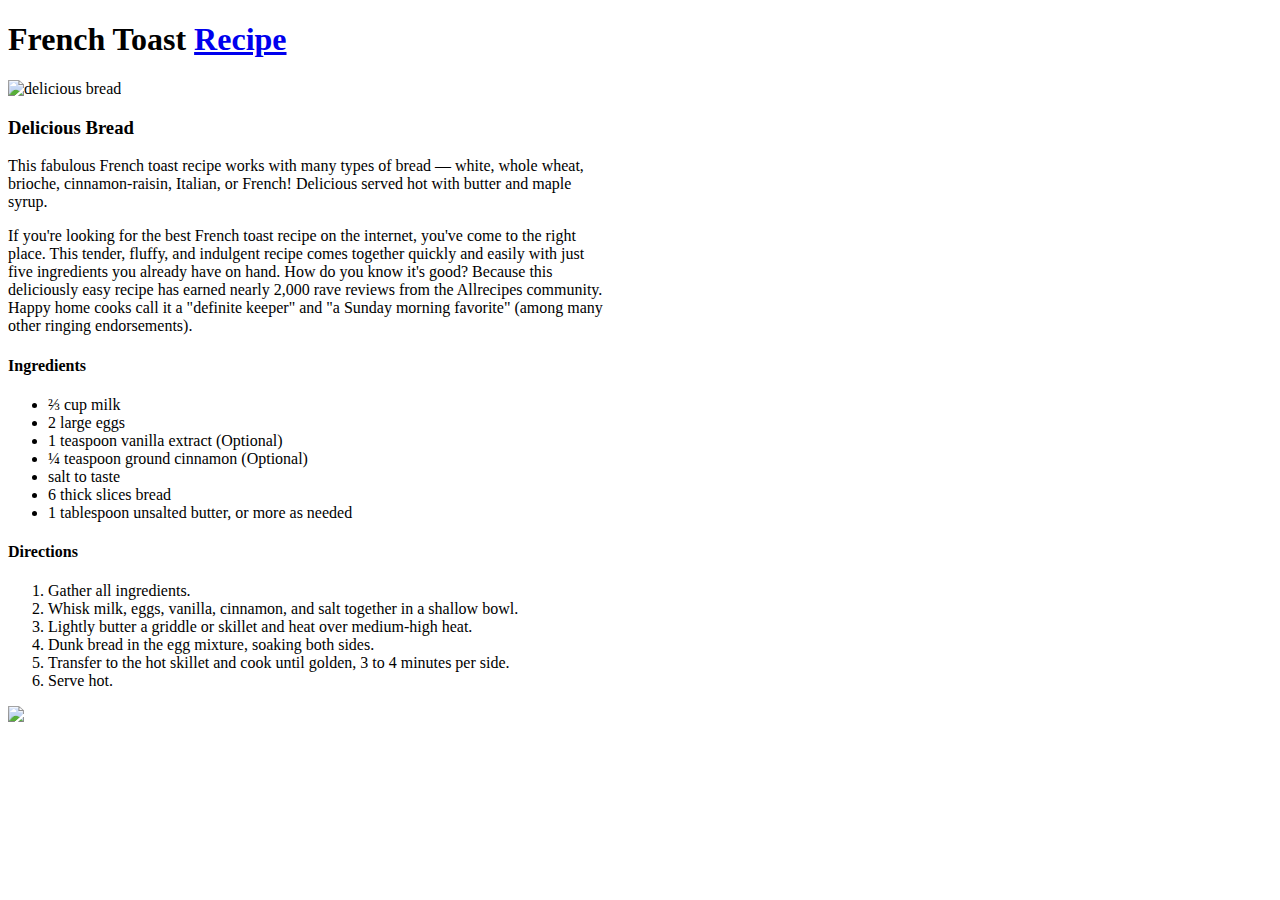
==== recipes/French-Toast.html @ edba6524 "added 2 more recipes and polished" ====
<!DOCTYPE html>
<html lang="en">
    <head>
        <meta charset="UTF-8">
        <title>French Toast</title>
    </head>
    <body>
        <h1>French Toast <a href=https://www.allrecipes.com/recipe/7016/french-toast-i>Recipe</a></h1>
        <img src="https://imagesvc.meredithcorp.io/v3/mm/image?url=https%3A%2F%2Fpublic-assets.meredithcorp.io%2Fe878512c7392bd7c149893f2a744cdf9%2F16811512898854E07350B-1400-4DAF-9208-DEB88162F947.jpeg&q=60&c=sc&orient=true&poi=auto&h=512"
        alt="delicious bread" width="300">
        <h3>Delicious Bread</h3>
        <p style="width: 600px"> This fabulous French toast recipe works with many types of bread — white, whole wheat, brioche, cinnamon-raisin, Italian, or French! Delicious served hot with butter and maple syrup.
            </p>
        <p style="width: 600px">If you're looking for the best French toast recipe on the internet, you've come to the right place. This tender, fluffy, and indulgent recipe comes together quickly and easily with just five ingredients you already have on hand.

            How do you know it's good? Because this deliciously easy recipe has earned nearly 2,000 rave reviews from the Allrecipes community. Happy home cooks call it a "definite keeper" and "a Sunday morning favorite" (among many other ringing endorsements).
            </p>
        <h4>Ingredients</h4>
            <ul>
                <li>⅔ cup milk</li>
                <li>2 large eggs</li>
                <li>1 teaspoon vanilla extract (Optional)</li>
                <li>¼ teaspoon ground cinnamon (Optional)</li>
                <li>salt to taste</li>
                <li>6 thick slices bread</li>
                <li>1 tablespoon unsalted butter, or more as needed</li>

            </ul>
        <h4>Directions</h4>
            <ol>
                <li>Gather all ingredients.</li>
                <li>Whisk milk, eggs, vanilla, cinnamon, and salt together in a shallow bowl.</li>
                <li>Lightly butter a griddle or skillet and heat over medium-high heat.</li>
                <li>Dunk bread in the egg mixture, soaking both sides.</li>
                <li>Transfer to the hot skillet and cook until golden, 3 to 4 minutes per side.</li>
                <li>Serve hot.</li>
            </ol>
        <img src="https://www.allrecipes.com/thmb/Tnxt9xyMMv32-mNgMVtN9ybLQxg=/750x0/filters:no_upscale():max_bytes(150000):strip_icc():format(webp)/7016-french-toast-i-DDMFS-4x3-26c468d9cb284c2c83432bf2d33d49f8.jpg"
        >
    </body>
</html>
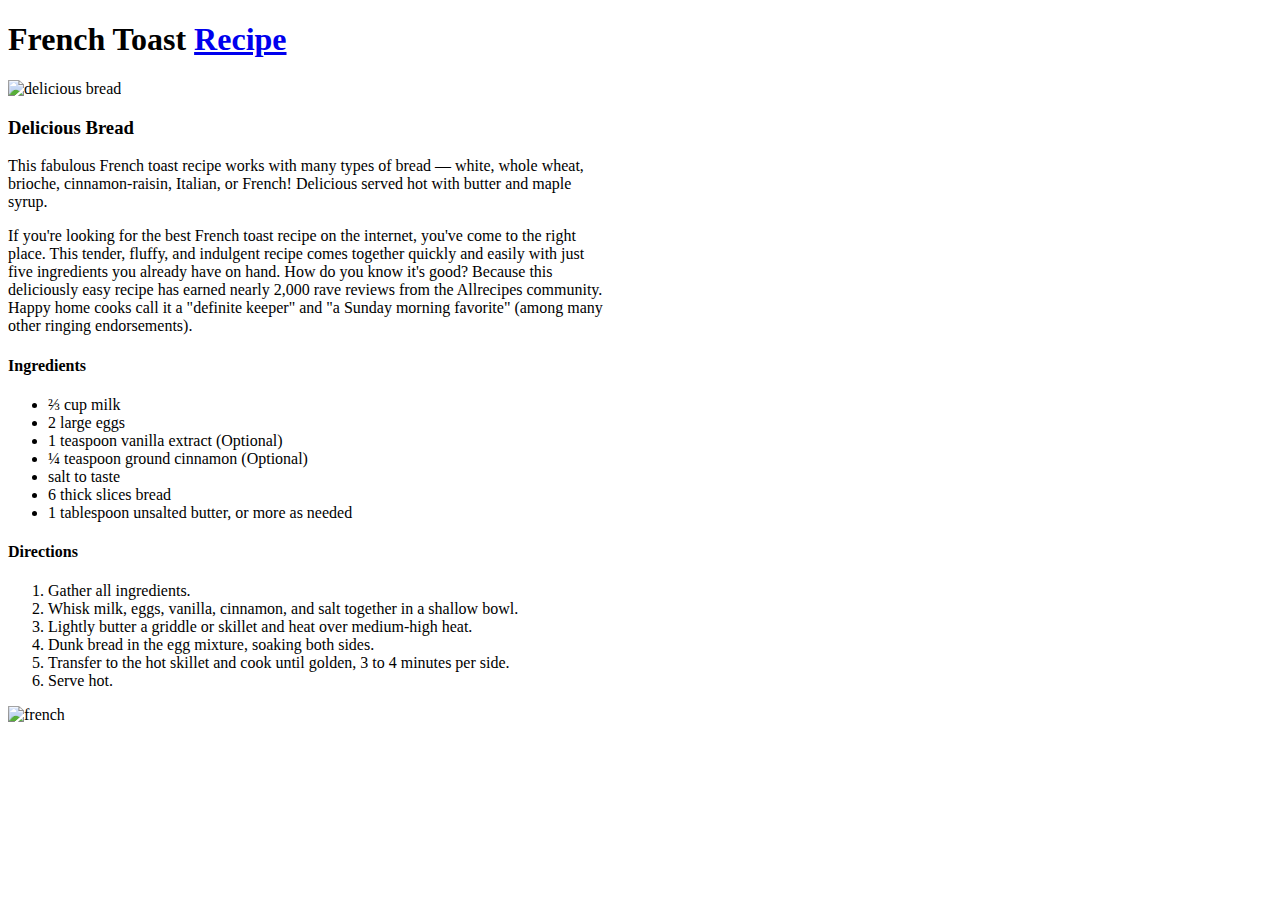
==== commit 0f159110: "checked in validator" ====
--- a/recipes/French-Toast.html
+++ b/recipes/French-Toast.html
@@ -6,7 +6,7 @@
     </head>
     <body>
         <h1>French Toast <a href=https://www.allrecipes.com/recipe/7016/french-toast-i>Recipe</a></h1>
-        <img src="https://imagesvc.meredithcorp.io/v3/mm/image?url=https%3A%2F%2Fpublic-assets.meredithcorp.io%2Fe878512c7392bd7c149893f2a744cdf9%2F16811512898854E07350B-1400-4DAF-9208-DEB88162F947.jpeg&q=60&c=sc&orient=true&poi=auto&h=512"
+        <img src="https://imagesvc.meredithcorp.io/v3/mm/image?url=https%3A%2F%2Fpublic-assets.meredithcorp.io%2Fe878512c7392bd7c149893f2a744cdf9%2F16811512898854E07350B-1400-4DAF-9208-DEB88162F947.jpeg&q=60&c=sc&orient=true&poi=auto&h=512 "
         alt="delicious bread" width="300">
         <h3>Delicious Bread</h3>
         <p style="width: 600px"> This fabulous French toast recipe works with many types of bread — white, whole wheat, brioche, cinnamon-raisin, Italian, or French! Delicious served hot with butter and maple syrup.
@@ -36,6 +36,6 @@
                 <li>Serve hot.</li>
             </ol>
         <img src="https://www.allrecipes.com/thmb/Tnxt9xyMMv32-mNgMVtN9ybLQxg=/750x0/filters:no_upscale():max_bytes(150000):strip_icc():format(webp)/7016-french-toast-i-DDMFS-4x3-26c468d9cb284c2c83432bf2d33d49f8.jpg"
-        >
+        alt="french">
     </body>
 </html>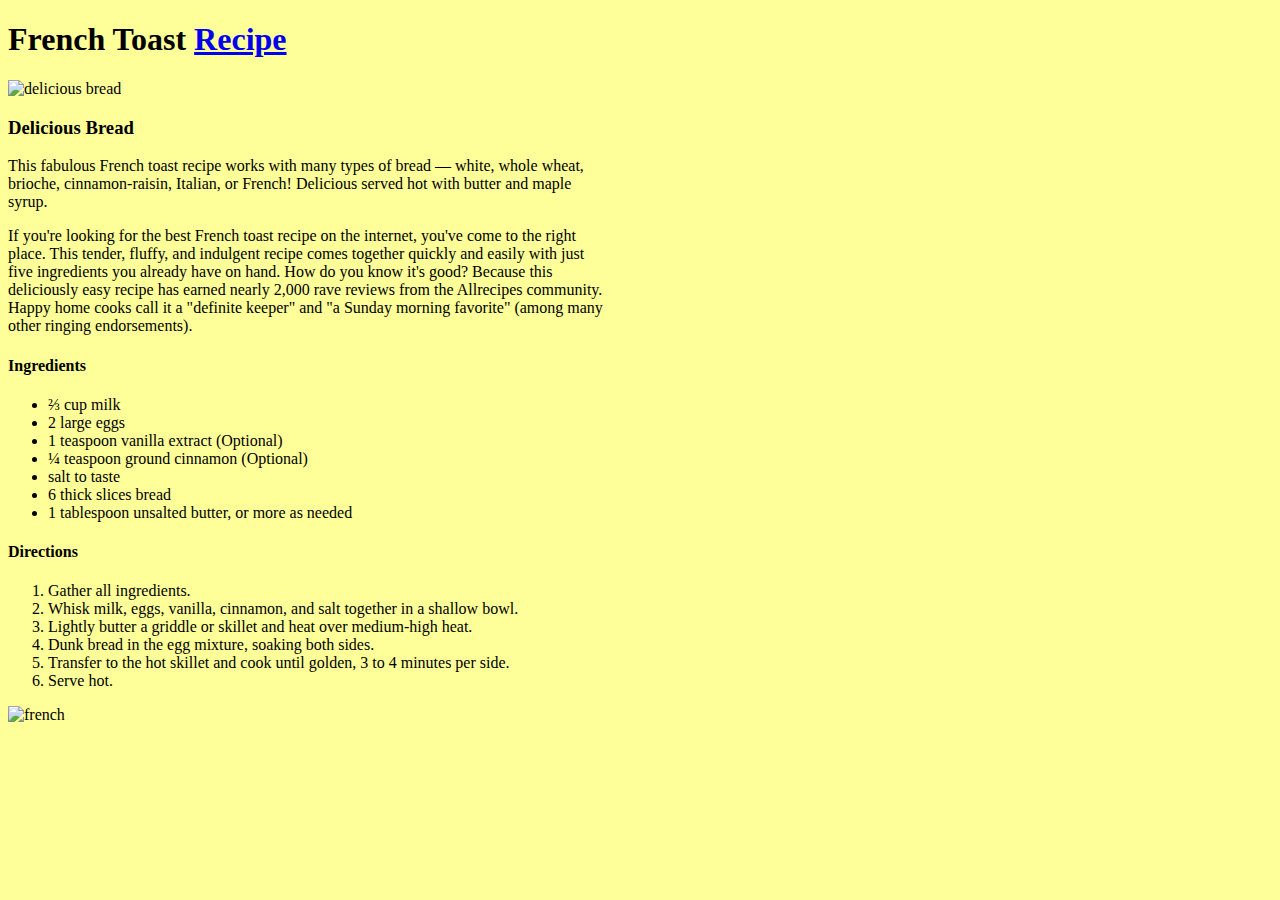
==== commit 7bf020ec: "small" ====
--- a/recipes/French-Toast.html
+++ b/recipes/French-Toast.html
@@ -4,7 +4,7 @@
         <meta charset="UTF-8">
         <title>French Toast</title>
     </head>
-    <body>
+    <body style="background-color: #ffff99;">
         <h1>French Toast <a href=https://www.allrecipes.com/recipe/7016/french-toast-i>Recipe</a></h1>
         <img src="https://imagesvc.meredithcorp.io/v3/mm/image?url=https%3A%2F%2Fpublic-assets.meredithcorp.io%2Fe878512c7392bd7c149893f2a744cdf9%2F16811512898854E07350B-1400-4DAF-9208-DEB88162F947.jpeg&q=60&c=sc&orient=true&poi=auto&h=512 "
         alt="delicious bread" width="300">
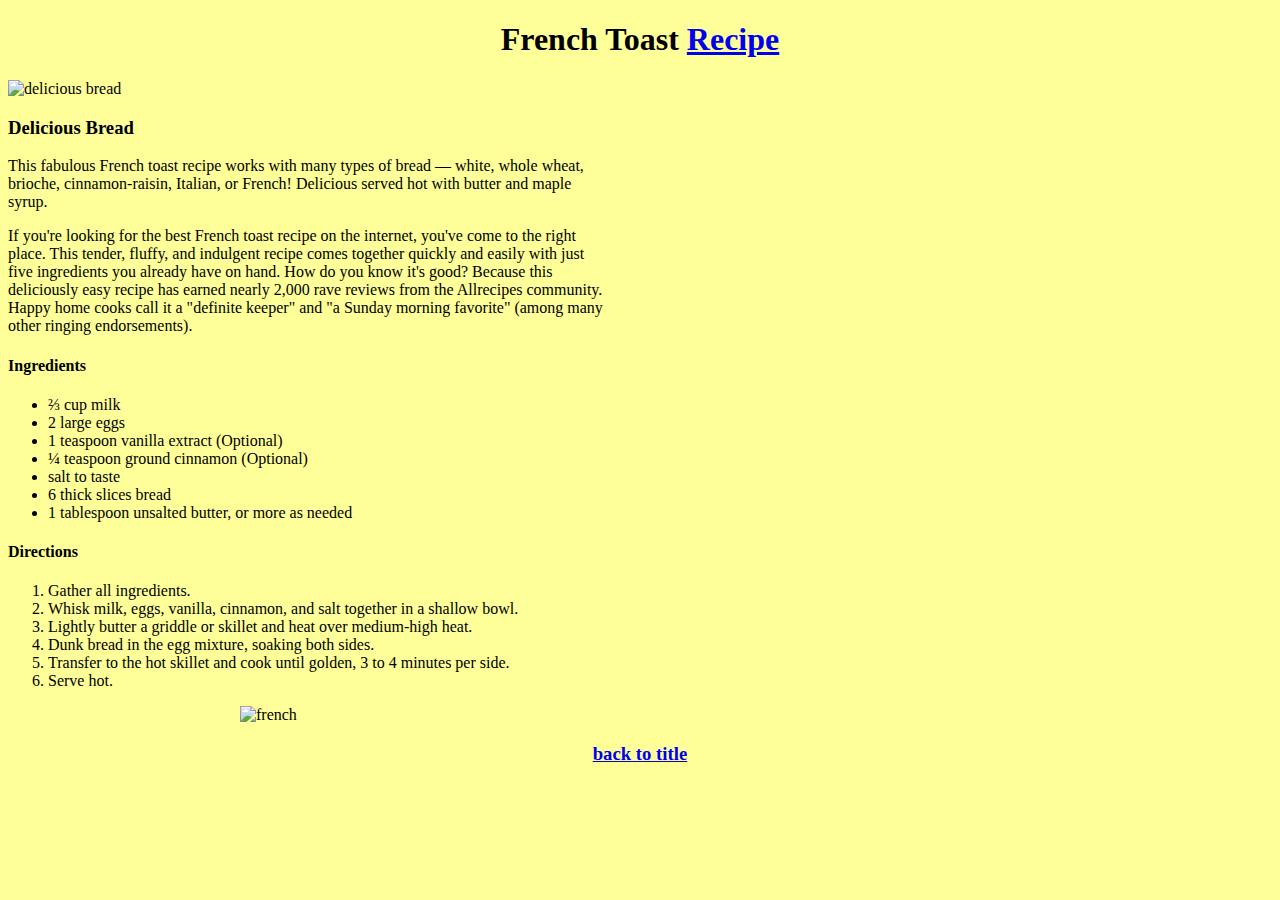
==== commit eb6409d5: "litte css to Recipes" ====
--- a/recipes/French-Toast.html
+++ b/recipes/French-Toast.html
@@ -3,39 +3,43 @@
     <head>
         <meta charset="UTF-8">
         <title>French Toast</title>
+        <link rel="stylesheet" href="../recipe.css">
     </head>
-    <body style="background-color: #ffff99;">
-        <h1>French Toast <a href=https://www.allrecipes.com/recipe/7016/french-toast-i>Recipe</a></h1>
-        <img src="https://imagesvc.meredithcorp.io/v3/mm/image?url=https%3A%2F%2Fpublic-assets.meredithcorp.io%2Fe878512c7392bd7c149893f2a744cdf9%2F16811512898854E07350B-1400-4DAF-9208-DEB88162F947.jpeg&q=60&c=sc&orient=true&poi=auto&h=512 "
-        alt="delicious bread" width="300">
-        <h3>Delicious Bread</h3>
-        <p style="width: 600px"> This fabulous French toast recipe works with many types of bread — white, whole wheat, brioche, cinnamon-raisin, Italian, or French! Delicious served hot with butter and maple syrup.
+    <body>
+        <h1 id="recipename">French Toast <a href=https://www.allrecipes.com/recipe/7016/french-toast-i>Recipe</a></h1>
+        <img class="top image" src="https://imagesvc.meredithcorp.io/v3/mm/image?url=https%3A%2F%2Fpublic-assets.meredithcorp.io%2Fe878512c7392bd7c149893f2a744cdf9%2F16811512898854E07350B-1400-4DAF-9208-DEB88162F947.jpeg&q=60&c=sc&orient=true&poi=auto&h=512 "
+        alt="delicious bread">
+        <h3 class="secondary title">Delicious Bread</h3>
+        <p class="first description" > This fabulous French toast recipe works with many types of bread — white, whole wheat, brioche, cinnamon-raisin, Italian, or French! Delicious served hot with butter and maple syrup.
             </p>
-        <p style="width: 600px">If you're looking for the best French toast recipe on the internet, you've come to the right place. This tender, fluffy, and indulgent recipe comes together quickly and easily with just five ingredients you already have on hand.
+        <p class="secondary description">If you're looking for the best French toast recipe on the internet, you've come to the right place. This tender, fluffy, and indulgent recipe comes together quickly and easily with just five ingredients you already have on hand.
 
             How do you know it's good? Because this deliciously easy recipe has earned nearly 2,000 rave reviews from the Allrecipes community. Happy home cooks call it a "definite keeper" and "a Sunday morning favorite" (among many other ringing endorsements).
             </p>
-        <h4>Ingredients</h4>
+        <h4 class="ingredients">Ingredients</h4>
             <ul>
-                <li>⅔ cup milk</li>
-                <li>2 large eggs</li>
-                <li>1 teaspoon vanilla extract (Optional)</li>
-                <li>¼ teaspoon ground cinnamon (Optional)</li>
-                <li>salt to taste</li>
-                <li>6 thick slices bread</li>
-                <li>1 tablespoon unsalted butter, or more as needed</li>
+                <li class="items">⅔ cup milk</li>
+                <li class="items">2 large eggs</li>
+                <li class="items">1 teaspoon vanilla extract (Optional)</li>
+                <li class="items">¼ teaspoon ground cinnamon (Optional)</li>
+                <li class="items">salt to taste</li>
+                <li class="items">6 thick slices bread</li>
+                <li class="items">1 tablespoon unsalted butter, or more as needed</li>
 
             </ul>
-        <h4>Directions</h4>
+        <h4 class="directions">Directions</h4>
             <ol>
-                <li>Gather all ingredients.</li>
-                <li>Whisk milk, eggs, vanilla, cinnamon, and salt together in a shallow bowl.</li>
-                <li>Lightly butter a griddle or skillet and heat over medium-high heat.</li>
-                <li>Dunk bread in the egg mixture, soaking both sides.</li>
-                <li>Transfer to the hot skillet and cook until golden, 3 to 4 minutes per side.</li>
-                <li>Serve hot.</li>
+                <li class="steps">Gather all ingredients.</li>
+                <li class="steps">Whisk milk, eggs, vanilla, cinnamon, and salt together in a shallow bowl.</li>
+                <li class="steps">Lightly butter a griddle or skillet and heat over medium-high heat.</li>
+                <li class="steps">Dunk bread in the egg mixture, soaking both sides.</li>
+                <li class="steps">Transfer to the hot skillet and cook until golden, 3 to 4 minutes per side.</li>
+                <li class="steps">Serve hot.</li>
             </ol>
-        <img src="https://www.allrecipes.com/thmb/Tnxt9xyMMv32-mNgMVtN9ybLQxg=/750x0/filters:no_upscale():max_bytes(150000):strip_icc():format(webp)/7016-french-toast-i-DDMFS-4x3-26c468d9cb284c2c83432bf2d33d49f8.jpg"
+        <img class="bottom image" src="https://www.allrecipes.com/thmb/Tnxt9xyMMv32-mNgMVtN9ybLQxg=/750x0/filters:no_upscale():max_bytes(150000):strip_icc():format(webp)/7016-french-toast-i-DDMFS-4x3-26c468d9cb284c2c83432bf2d33d49f8.jpg"
         alt="french">
+        <h3 id="back"> <a href="../index.html"> back to title
+        </a>
+        </h3>
     </body>
 </html>--- a/recipe.css
+++ b/recipe.css
@@ -0,0 +1,24 @@
+#recipename {
+    text-align: center;
+}
+body {
+    background-color: #ffff99;
+}
+.description{
+    width: 600px
+}
+.top.image {
+    width: 400px;
+}
+.bottom.image {
+    width: 800px;
+    margin-left: auto;
+    margin-right: auto;
+    display: block;
+}
+.steps{
+    width: 800px;
+}
+#back {
+    text-align: center;
+}